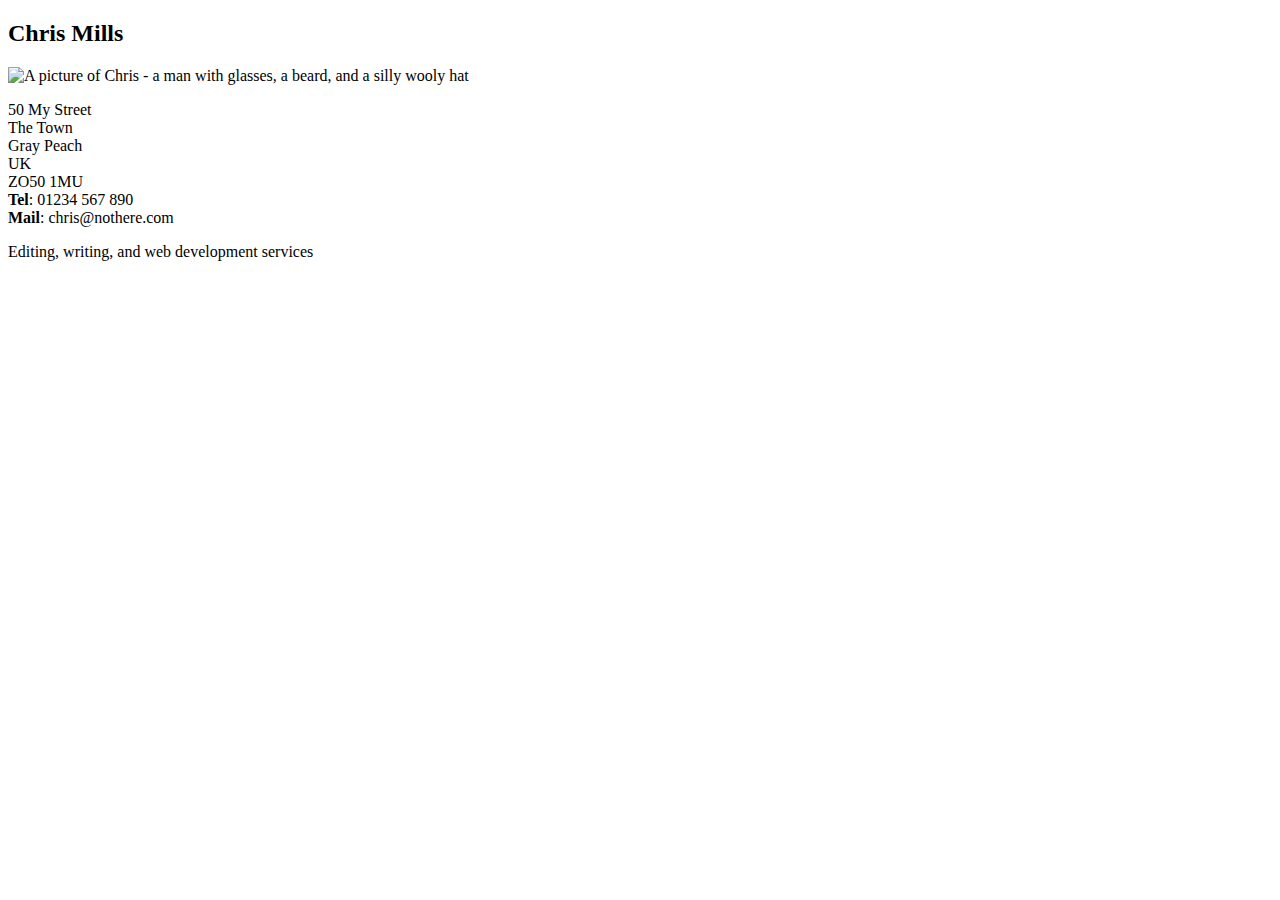
==== id-card/index.html @ 6548ed69 "create id-card" ====
<!DOCTYPE html>
<html lang="en-US">
  <head>
    <meta charset="utf-8">
    <meta name="viewport" content="width=device-width">
    <title>Fundamental CSS comprehension</title>
  </head>
  <body>
  <section class="card">
    <header>
      <h2>Chris Mills</h2>
    </header>
    <article>
      <img src="chris.jpg" alt="A picture of Chris - a man with glasses, a beard, and a silly wooly hat">
      <p>50 My Street<br>
         The Town<br>
         Gray Peach<br>
         UK<br>
         ZO50 1MU<br>
        <strong>Tel</strong>: 01234 567 890<br>
        <strong>Mail</strong>: chris@nothere.com</p>
    </article>
    <footer>
      <p>Editing, writing, and web development services</p>
    </footer>
  </section>
  </body>
</html>
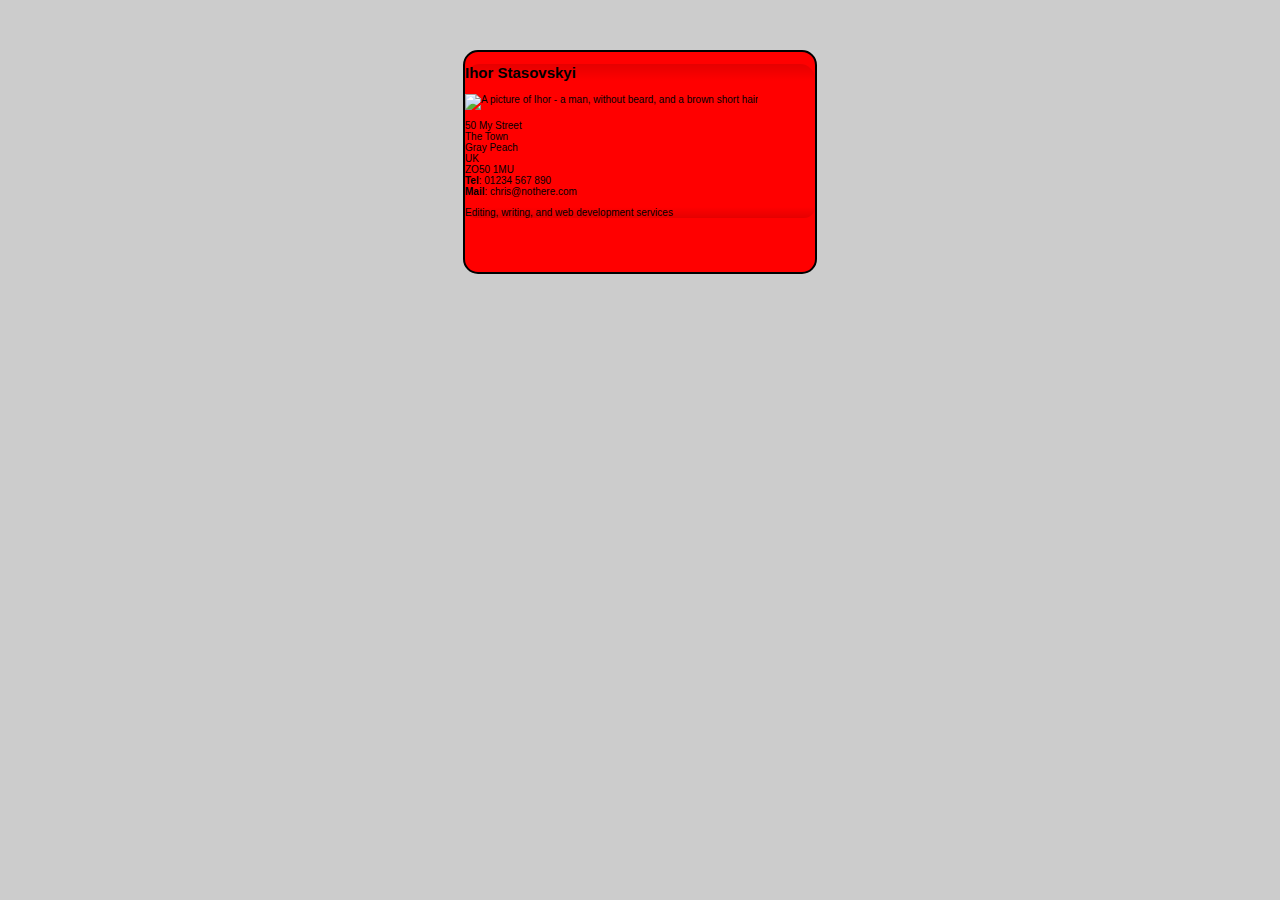
==== commit 4565171e: "finished id-card" ====
--- a/id-card/index.html
+++ b/id-card/index.html
@@ -3,15 +3,17 @@
   <head>
     <meta charset="utf-8">
     <meta name="viewport" content="width=device-width">
-    <title>Fundamental CSS comprehension</title>
+    <title>Igor card</title>
+    <link rel="stylesheet" href="style.css">
+    <link rel="icon" type="image/x-icon" href="../images/mozilla-dinosaur-120px.jpg">
   </head>
   <body>
   <section class="card">
     <header>
-      <h2>Chris Mills</h2>
+      <h2>Ihor Stasovskyi</h2>
     </header>
     <article>
-      <img src="chris.jpg" alt="A picture of Chris - a man with glasses, a beard, and a silly wooly hat">
+      <img src="../images/PL_Dowód_osobisty_xdtrv364.jpg" alt="A picture of Ihor - a man, without beard, and a brown short hair">
       <p>50 My Street<br>
          The Town<br>
          Gray Peach<br>
--- a/id-card/style.css
+++ b/id-card/style.css
@@ -0,0 +1,34 @@
+/* General styles */
+html {
+  font-family: 'Helvetica neue', Arial, 'sans serif';
+  font-size: 10px;
+  background-color: #ccc;
+}
+body {
+  margin: 0;
+}
+/* Selectors of main */
+/* img {
+  width: 100px;
+} */
+.card {
+  width: 35em;
+  height: 22em;
+  margin: 5em auto;
+  background-color: red;
+  border: 0.2em solid black;
+  border-radius: 1.5em;
+}
+.card header {
+  background-image: linear-gradient(to bottom,rgba(0,0,0,0.1), rgba(0,0,0,0));
+  border-radius: 1.5em 1.5em 0 0;
+}
+.card footer {
+  background-image: linear-gradient(to bottom,rgba(0,0,0,0), rgba(0,0,0,0.1));
+  border-radius: 0 0 1.5em 1.5em;
+}
+.card article img {
+  max-height: 100%
+  /* float: right; */
+}
+/* Selectors of footer */